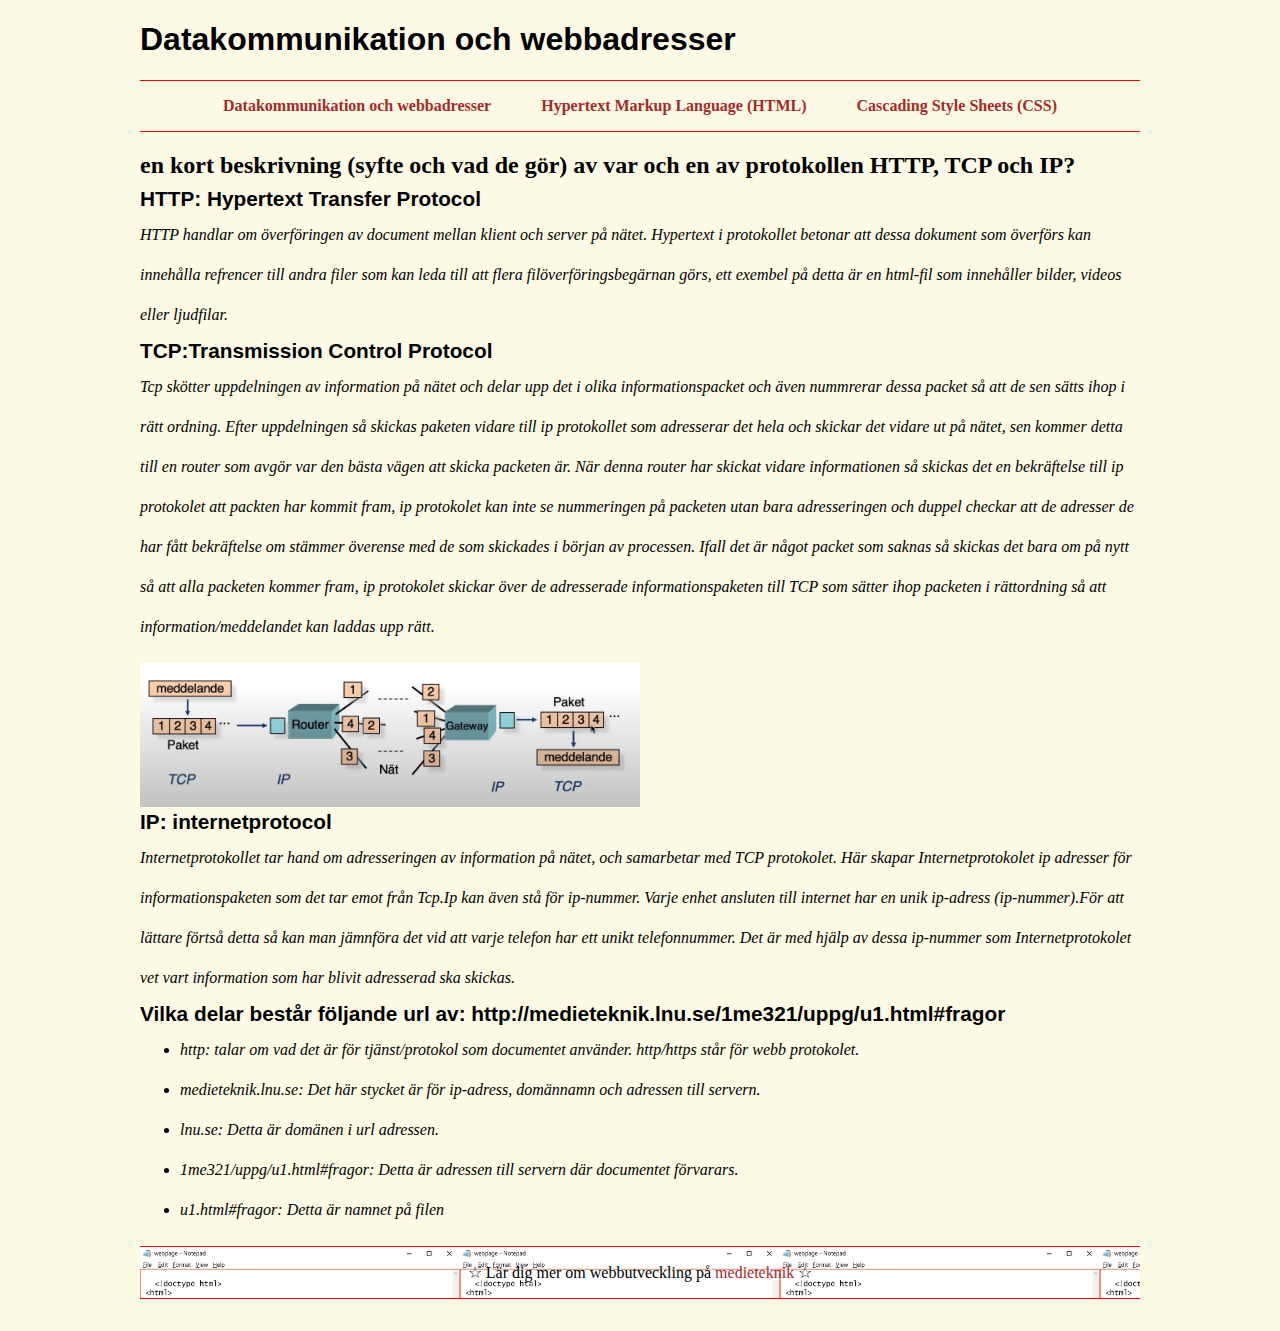
==== index.html @ 0d7cf061 "sista ändringen" ====
<!DOCTYPE html>
<html lang="sv">
<head>
    <meta charset="UTF-8">
    <meta http-equiv="X-UA-Compatible" content="IE=edge">
    <meta name="viewport" content="width=device-width, initial-scale=1.0">
    <title>Datakommunikation och webbadresser</title>
    <link rel="stylesheet" href="CSS/style.css">
</head>
<body>
<h1> Datakommunikation och webbadresser</h1> 

<nav>
    <ul>
        <li><a href="index.html" id="thisPage">Datakommunikation och webbadresser</a></li>
        <li><a href="HTML.html">Hypertext Markup Language (HTML)</a></li>
        <li><a href="CSS.html"> Cascading Style Sheets (CSS)</a></li>
    </ul>
</nav>

<h2>en kort beskrivning (syfte och vad de gör) av var och en av protokollen HTTP, TCP och IP&#x0003F; </h2>

<h3>HTTP: Hypertext Transfer Protocol</h3>
<div class="svar">
    <p>HTTP handlar om överföringen av document mellan klient och server på nätet. Hypertext i protokollet betonar att dessa dokument som överförs kan innehålla refrencer till andra filer som kan leda till att flera filöverföringsbegärnan görs, ett exembel på detta är en html-fil som innehåller bilder, videos eller ljudfilar.</p>
</div>

<h3>TCP:Transmission Control Protocol</h3>
<div class="svar"> 
<p>Tcp skötter uppdelningen av information på nätet och delar upp det i olika informationspacket och även nummrerar dessa packet så att de sen sätts ihop i rätt ordning. 
Efter uppdelningen så skickas paketen vidare till ip protokollet som adresserar det hela och skickar det vidare ut på nätet, sen kommer detta till en router som avgör var den bästa vägen att skicka packeten är. När denna router har skickat vidare informationen så skickas det en bekräftelse till ip protokolet att packten har kommit fram, ip protokolet kan inte se nummeringen på packeten utan bara adresseringen och duppel checkar att de adresser de har fått bekräftelse om stämmer överense med de som skickades i början av processen. Ifall det är  något packet som saknas så skickas det bara om på nytt så att alla packeten kommer fram, ip protokolet skickar över de adresserade informationspaketen till TCP som sätter ihop packeten i rättordning så att information/meddelandet kan laddas upp rätt. </p>
<img src="img/tcpIP.jpg" id="gallery1" alt="TCP och IP protokollen">
</div>
<h3>IP: internetprotocol</h3>

<div class="svar">
<p> Internetprotokollet tar hand om adresseringen av information på nätet, och samarbetar med TCP protokolet. Här  skapar Internetprotokolet ip adresser för informationspaketen som det tar emot från Tcp.Ip kan även stå för ip-nummer. Varje enhet ansluten till internet har en unik ip-adress (ip-nummer).För att lättare förtså detta så kan man jämnföra det vid att varje telefon har ett unikt telefonnummer. Det är med hjälp av dessa ip-nummer som Internetprotokolet vet vart information som har blivit adresserad ska skickas.
</P>
</div>

<h3> Vilka delar består följande url av:
    http://medieteknik.lnu.se/1me321/uppg/u1.html#fragor</h3>
    <div class="svar">
    <ul>
        
    <li>http: talar om vad det är för tjänst/protokol som documentet använder. http/https står för webb protokolet.</li> 
       
    <li> medieteknik.lnu.se: Det här stycket är för ip-adress, domännamn och adressen till servern. </li>

    <li> lnu.se: Detta är domänen i url adressen.</li>

     <li>1me321/uppg/u1.html#fragor: Detta är adressen till servern där documentet förvarars.</li>

    <li>u1.html#fragor: Detta är namnet på filen</li> 

     </div>
     
    </ul>

     <footer>
         <p> &#x02606; Lär dig mer om webbutveckling på
         <a href="http://medieteknik.lnu.se/1me321/index.html" target="blank"> medieteknik</a> &#x02606;</p>
     </footer>
</body>
</html>
---- CSS/style.css ----
@charset "UTF-8";

Body{
    max-width: 1000px;
   margin: 0 auto;
   background-color: #fcfae4;
   font-family: Cambria, Cochin, Georgia, Times, 'Times New Roman', serif;
   font-size: 16px;
   font-style: normal;
}
h1,h3{
    font-family: Arial, Helvetica, sans-serif;
    font-size: 2rem;
    font-style: normal;
}
.svar{
  font-family:Cambria, Cochin, Georgia, Times, 'Times New Roman', serif;
  font-style:italic;
  line-height: 2.5rem;

}

article img{
  width: 500px;
  float: left;
  margin: 0 1rem 1rem 0;
  border-radius: 1rem;
}
article::after{
  content:"";
  display: table;
  clear:both;
 }
article{
  margin: 2rem 0;
}

#gallery2{
  width: 600px;
  float: left;
  margin: 0 1rem 1rem 0;
  border-radius: 1rem;
}
#gallery2::after{
  content:"";
  display: table;
  clear:both;
}
.sidahtml{
  margin: 2rem 0;
}
.sidahtml,h3{
  font-family: Arial, Helvetica, sans-serif;
  font-size: 1.3rem;
  font-style: normal;
  margin: 0;
  padding: 0;
  line-height: 0;
}
.svar1{
  font-family:Cambria, Cochin, Georgia, Times, 'Times New Roman', serif;
  font-style:italic;
  line-height: 1.3rem;
  font-size: 1.4rem;
}

#gallery1{
  width: 500px;
} 
nav{
    font-size: 0.5rem;
    border-bottom: 1px solid red;
    border-top: 1px solid red;
  }
nav ul{
    list-style-type: none;
    margin: 0;
    padding: 0;
    text-align: center;

}
nav li {
  display: inline-block;
  padding: 0;
   margin: 0.5rem;
  }

  nav a {

    text-decoration: none;
    display: block;
    padding: 0.5rem 1rem;
    color: brown;
    font-weight: bold;
    font-size: 1rem;
  }

  nav a:hover {
    background-color:whitesmoke;
    color:red;
 }
footer{
  border-bottom: 1px solid red;
  border-top: 1px solid red;
  text-align: center;
  margin-bottom: 2rem;
  background-image: url(../img/background.jpg);
  text-shadow: 2px 2px white;
  background-size: 20rem;
}

footer a:hover{
  background-color:whitesmoke;
    color:red;
    text-decoration: underline;
}
footer a{
  text-decoration: none;
  color:brown;
  
}
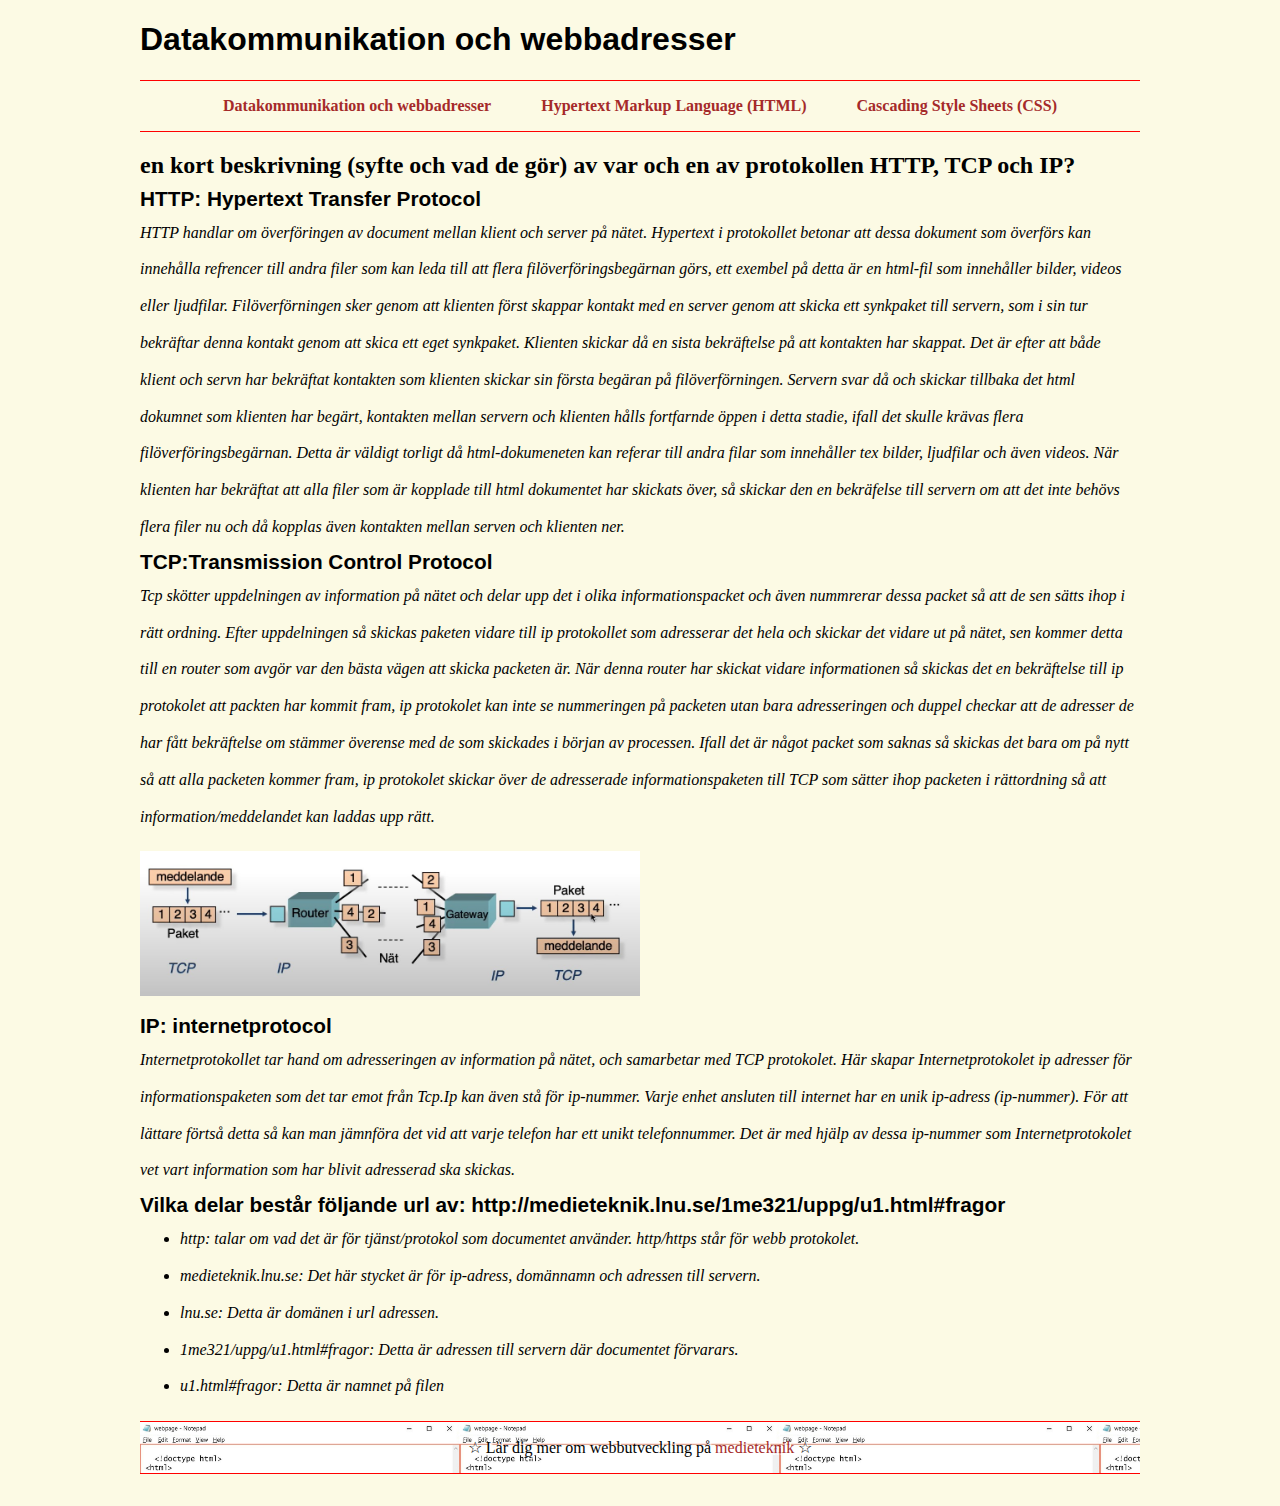
==== commit 66d194d6: "Sista ändringen nu" ====
--- a/index.html
+++ b/index.html
@@ -4,7 +4,7 @@
     <meta charset="UTF-8">
     <meta http-equiv="X-UA-Compatible" content="IE=edge">
     <meta name="viewport" content="width=device-width, initial-scale=1.0">
-    <title>Datakommunikation och webbadresser</title>
+ <title>Datakommunikation och webbadresser</title>
     <link rel="stylesheet" href="CSS/style.css">
 </head>
 <body>
@@ -22,7 +22,9 @@
 
 <h3>HTTP: Hypertext Transfer Protocol</h3>
 <div class="svar">
-    <p>HTTP handlar om överföringen av document mellan klient och server på nätet. Hypertext i protokollet betonar att dessa dokument som överförs kan innehålla refrencer till andra filer som kan leda till att flera filöverföringsbegärnan görs, ett exembel på detta är en html-fil som innehåller bilder, videos eller ljudfilar.</p>
+    <p>HTTP handlar om överföringen av document mellan klient och server på nätet. Hypertext i protokollet betonar att dessa dokument som överförs kan innehålla refrencer till andra filer som kan leda till att flera filöverföringsbegärnan görs, ett exembel på detta är en html-fil som innehåller bilder, videos eller ljudfilar.
+    
+    Filöverförningen sker genom att klienten först skappar kontakt med en server genom att skicka ett synkpaket till servern, som i sin tur bekräftar denna kontakt genom att skica ett eget synkpaket. Klienten skickar då en sista bekräftelse på att kontakten har skappat. Det är efter att både klient och servn har bekräftat kontakten som klienten skickar sin första begäran på filöverförningen. Servern svar då och skickar tillbaka det html dokumnet som klienten har begärt, kontakten mellan servern och klienten hålls fortfarnde öppen i detta stadie, ifall det skulle krävas flera filöverföringsbegärnan. Detta är väldigt torligt då html-dokumeneten kan referar till andra filar som innehåller tex bilder, ljudfilar och även videos. När klienten har bekräftat att alla filer som är kopplade till html dokumentet har skickats över, så skickar den en bekräfelse till servern om att det inte behövs flera filer nu och då kopplas även kontakten mellan serven och klienten ner.</p>
 </div>
 
 <h3>TCP:Transmission Control Protocol</h3>
@@ -34,7 +36,7 @@
 <h3>IP: internetprotocol</h3>
 
 <div class="svar">
-<p> Internetprotokollet tar hand om adresseringen av information på nätet, och samarbetar med TCP protokolet. Här  skapar Internetprotokolet ip adresser för informationspaketen som det tar emot från Tcp.Ip kan även stå för ip-nummer. Varje enhet ansluten till internet har en unik ip-adress (ip-nummer).För att lättare förtså detta så kan man jämnföra det vid att varje telefon har ett unikt telefonnummer. Det är med hjälp av dessa ip-nummer som Internetprotokolet vet vart information som har blivit adresserad ska skickas.
+<p> Internetprotokollet tar hand om adresseringen av information på nätet, och samarbetar med TCP protokolet. Här  skapar Internetprotokolet ip adresser för informationspaketen som det tar emot från Tcp.Ip kan även stå för ip-nummer. Varje enhet ansluten till internet har en unik ip-adress (ip-nummer). För att lättare förtså detta så kan man jämnföra det vid att varje telefon har ett unikt telefonnummer. Det är med hjälp av dessa ip-nummer som Internetprotokolet vet vart information som har blivit adresserad ska skickas.
 </P>
 </div>
 
--- a/CSS/style.css
+++ b/CSS/style.css
@@ -16,7 +16,7 @@
 .svar{
   font-family:Cambria, Cochin, Georgia, Times, 'Times New Roman', serif;
   font-style:italic;
-  line-height: 2.5rem;
+  line-height: 2.3rem;
 
 }
 
@@ -66,6 +66,7 @@
 
 #gallery1{
   width: 500px;
+  margin-bottom: 1rem;
 } 
 nav{
     font-size: 0.5rem;
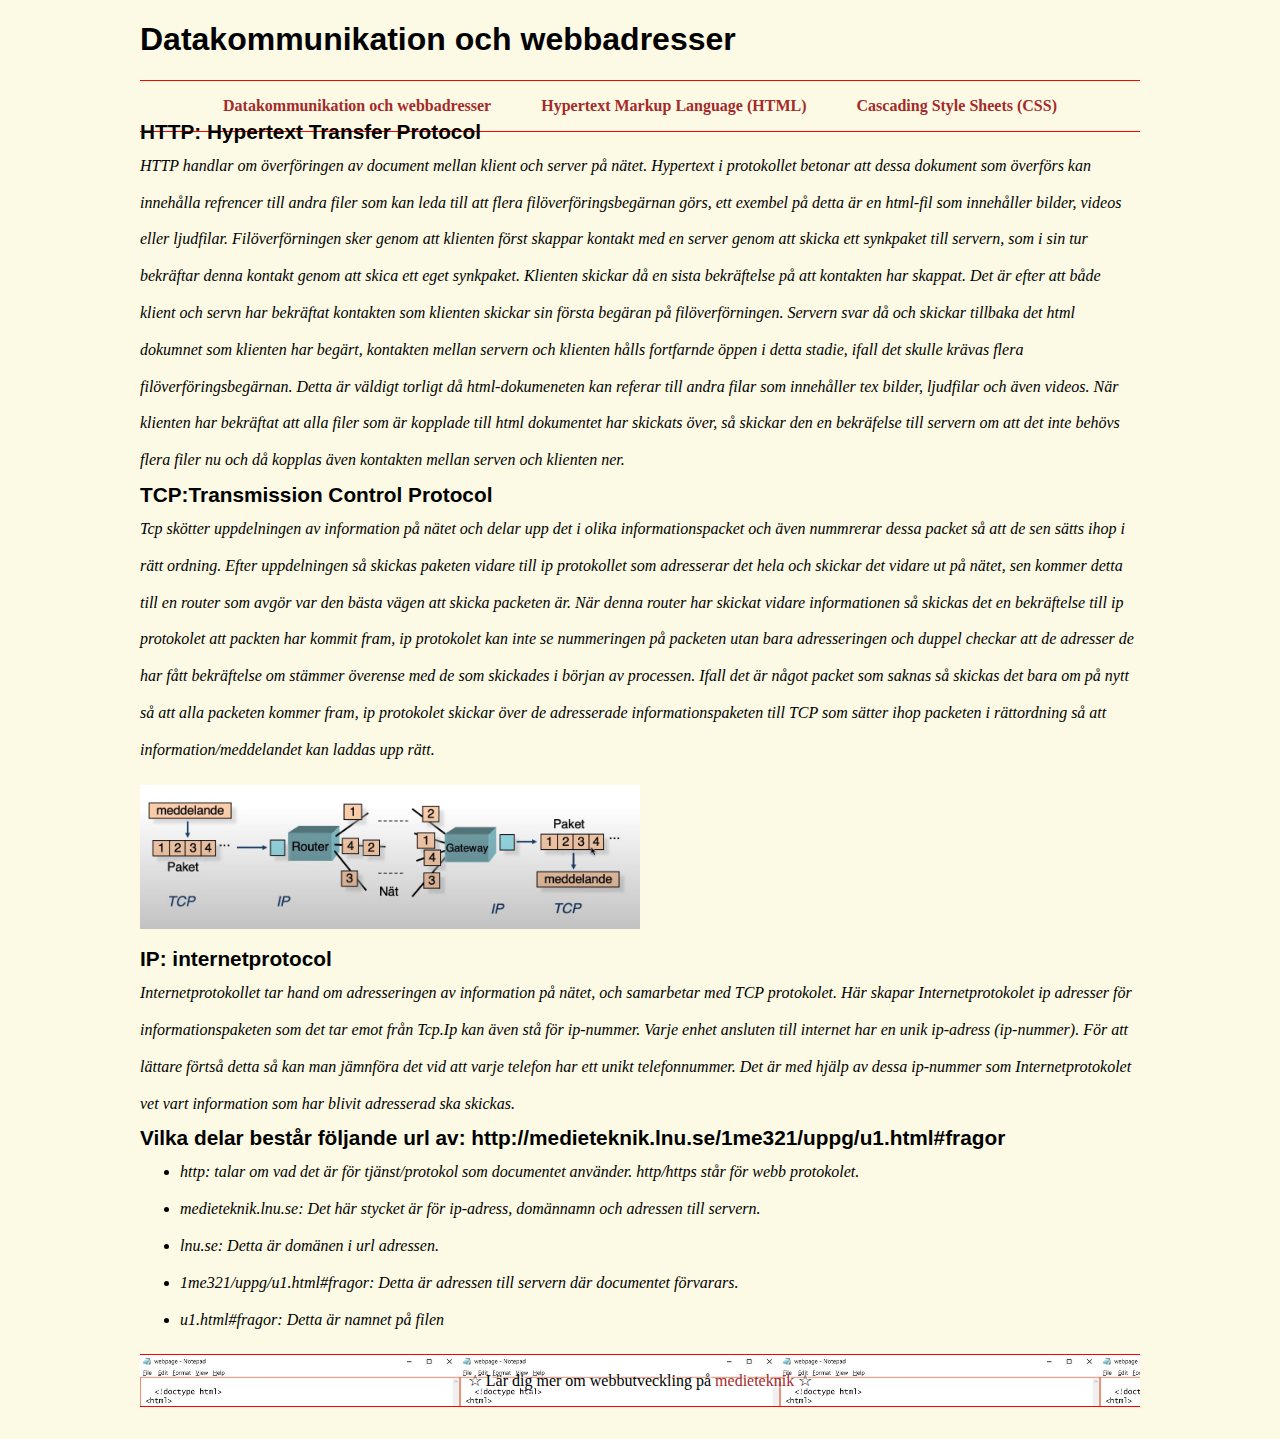
==== commit 4a26bff0: "avslutning" ====
--- a/index.html
+++ b/index.html
@@ -17,9 +17,6 @@
         <li><a href="CSS.html"> Cascading Style Sheets (CSS)</a></li>
     </ul>
 </nav>
-
-<h2>en kort beskrivning (syfte och vad de gör) av var och en av protokollen HTTP, TCP och IP&#x0003F; </h2>
-
 <h3>HTTP: Hypertext Transfer Protocol</h3>
 <div class="svar">
     <p>HTTP handlar om överföringen av document mellan klient och server på nätet. Hypertext i protokollet betonar att dessa dokument som överförs kan innehålla refrencer till andra filer som kan leda till att flera filöverföringsbegärnan görs, ett exembel på detta är en html-fil som innehåller bilder, videos eller ljudfilar.
@@ -53,11 +50,9 @@
 
      <li>1me321/uppg/u1.html#fragor: Detta är adressen till servern där documentet förvarars.</li>
 
-    <li>u1.html#fragor: Detta är namnet på filen</li> 
-
-     </div>
-     
+    <li>u1.html#fragor: Detta är namnet på filen</li>  
     </ul>
+  </div>
 
      <footer>
          <p> &#x02606; Lär dig mer om webbutveckling på
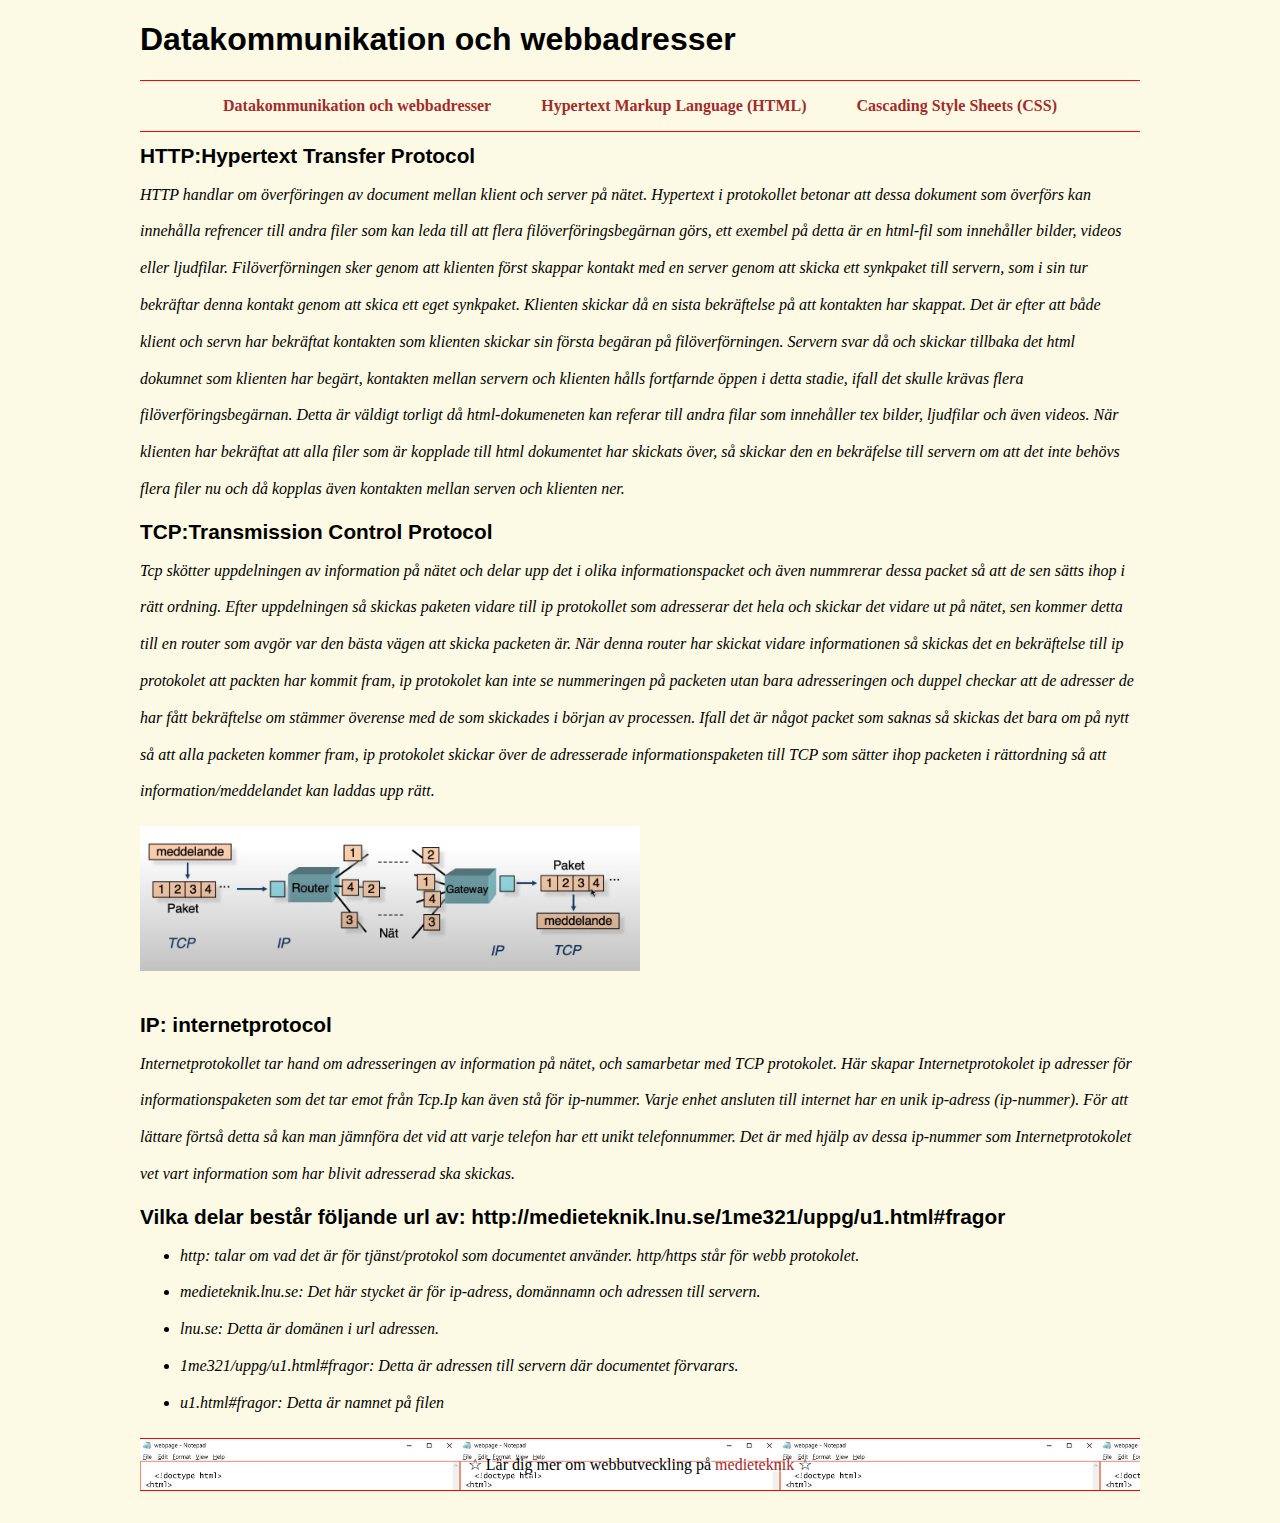
==== commit db755795: "slutliga ändringar" ====
--- a/index.html
+++ b/index.html
@@ -17,7 +17,8 @@
         <li><a href="CSS.html"> Cascading Style Sheets (CSS)</a></li>
     </ul>
 </nav>
-<h3>HTTP: Hypertext Transfer Protocol</h3>
+
+<h3>HTTP:Hypertext Transfer Protocol</h3>
 <div class="svar">
     <p>HTTP handlar om överföringen av document mellan klient och server på nätet. Hypertext i protokollet betonar att dessa dokument som överförs kan innehålla refrencer till andra filer som kan leda till att flera filöverföringsbegärnan görs, ett exembel på detta är en html-fil som innehåller bilder, videos eller ljudfilar.
     
--- a/CSS/style.css
+++ b/CSS/style.css
@@ -53,9 +53,10 @@
   font-family: Arial, Helvetica, sans-serif;
   font-size: 1.3rem;
   font-style: normal;
-  margin: 0;
+  margin-top: 1.5rem;
   padding: 0;
   line-height: 0;
+
 }
 .svar1{
   font-family:Cambria, Cochin, Georgia, Times, 'Times New Roman', serif;
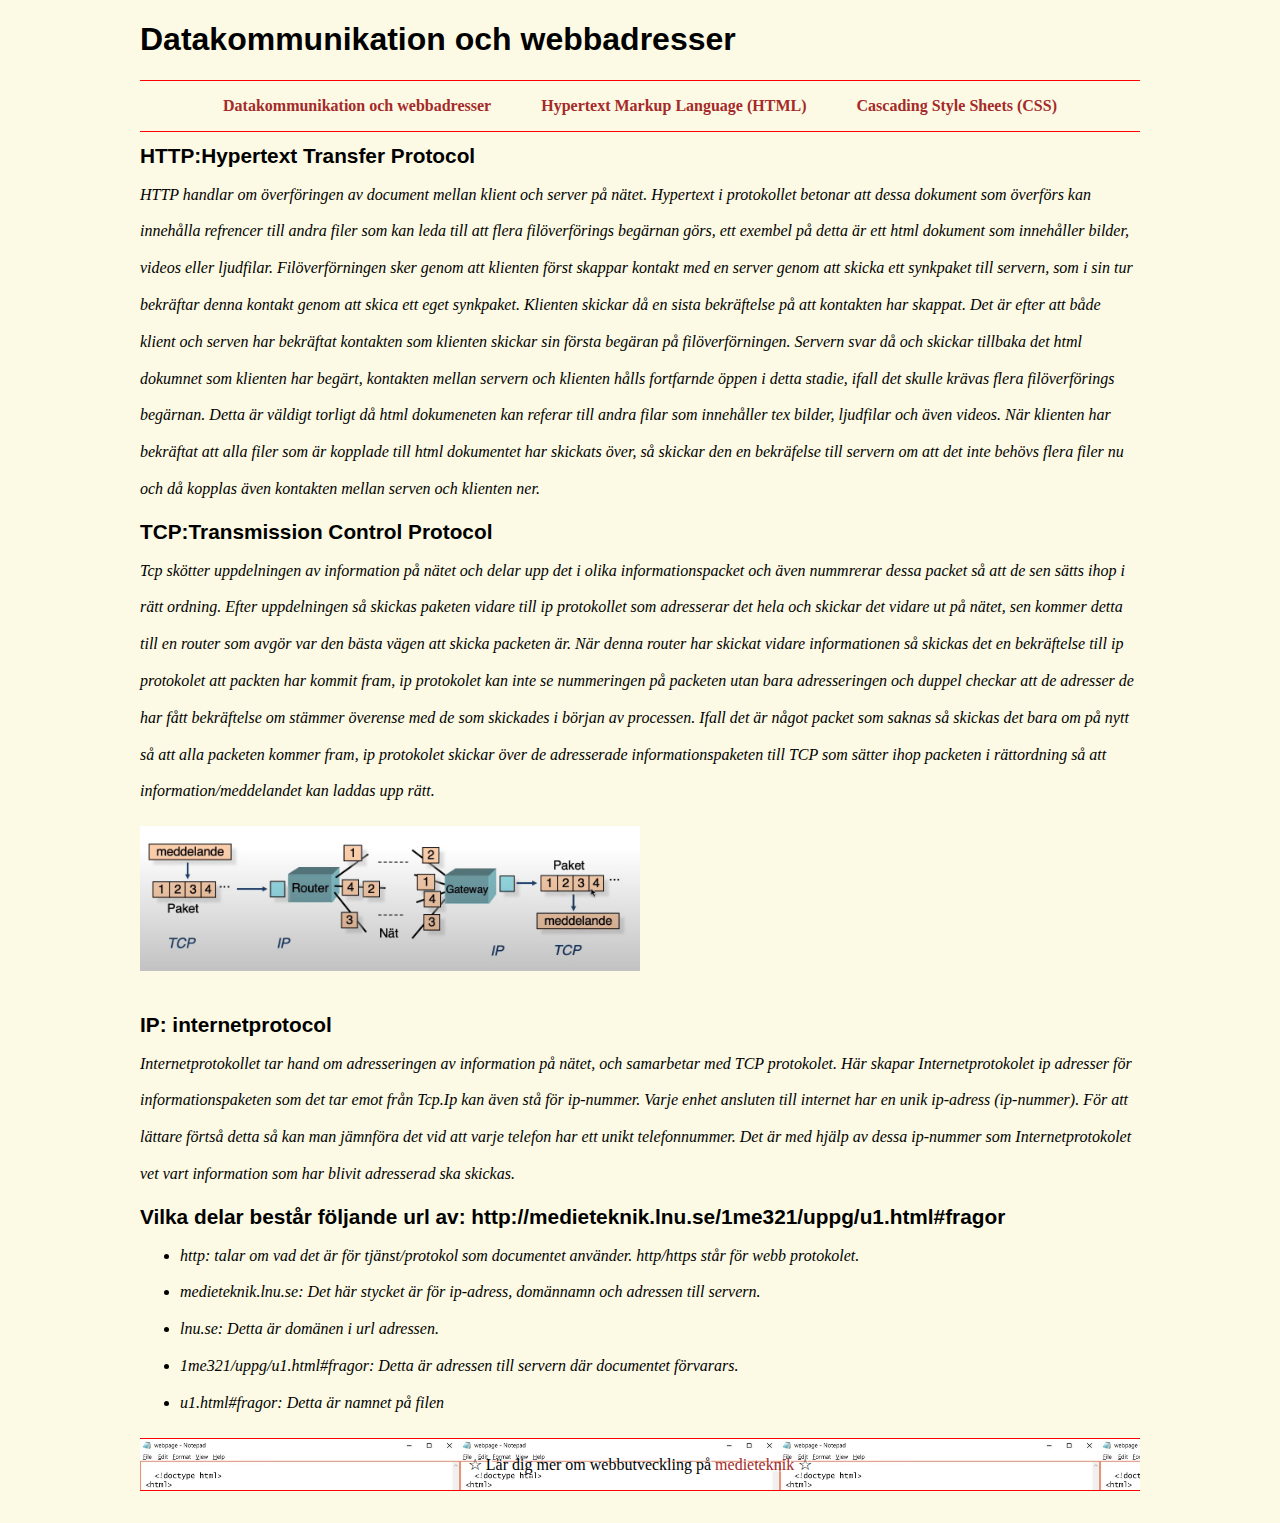
==== commit 31e1aec2: "rättat felsvaning" ====
--- a/index.html
+++ b/index.html
@@ -20,9 +20,10 @@
 
 <h3>HTTP:Hypertext Transfer Protocol</h3>
 <div class="svar">
-    <p>HTTP handlar om överföringen av document mellan klient och server på nätet. Hypertext i protokollet betonar att dessa dokument som överförs kan innehålla refrencer till andra filer som kan leda till att flera filöverföringsbegärnan görs, ett exembel på detta är en html-fil som innehåller bilder, videos eller ljudfilar.
+    <p>HTTP handlar om överföringen av document mellan klient och server på nätet. Hypertext i protokollet betonar att dessa dokument som överförs kan innehålla refrencer till andra filer som kan leda till att flera filöverförings begärnan görs, ett exembel på detta är ett html dokument som innehåller bilder, videos eller ljudfilar.
     
-    Filöverförningen sker genom att klienten först skappar kontakt med en server genom att skicka ett synkpaket till servern, som i sin tur bekräftar denna kontakt genom att skica ett eget synkpaket. Klienten skickar då en sista bekräftelse på att kontakten har skappat. Det är efter att både klient och servn har bekräftat kontakten som klienten skickar sin första begäran på filöverförningen. Servern svar då och skickar tillbaka det html dokumnet som klienten har begärt, kontakten mellan servern och klienten hålls fortfarnde öppen i detta stadie, ifall det skulle krävas flera filöverföringsbegärnan. Detta är väldigt torligt då html-dokumeneten kan referar till andra filar som innehåller tex bilder, ljudfilar och även videos. När klienten har bekräftat att alla filer som är kopplade till html dokumentet har skickats över, så skickar den en bekräfelse till servern om att det inte behövs flera filer nu och då kopplas även kontakten mellan serven och klienten ner.</p>
+    Filöverförningen sker genom att klienten först skappar kontakt med en server genom att skicka ett synkpaket till servern, som i sin tur bekräftar denna kontakt genom att skica ett eget synkpaket. Klienten skickar då en sista bekräftelse på att kontakten har skappat. Det är efter att både klient och serven har bekräftat kontakten som klienten skickar sin första begäran på filöverförningen. Servern svar då och skickar tillbaka det html dokumnet som klienten har begärt, kontakten mellan servern och klienten hålls fortfarnde öppen i detta stadie, ifall det skulle krävas flera filöverförings begärnan. Detta är väldigt torligt då html dokumeneten kan referar till andra filar som innehåller tex bilder, ljudfilar och även videos. När klienten har bekräftat att alla filer som är kopplade till html dokumentet har skickats över, så skickar den en bekräfelse till servern om att det inte behövs flera filer nu och då kopplas även kontakten mellan serven och klienten ner.
+</p>
 </div>
 
 <h3>TCP:Transmission Control Protocol</h3>
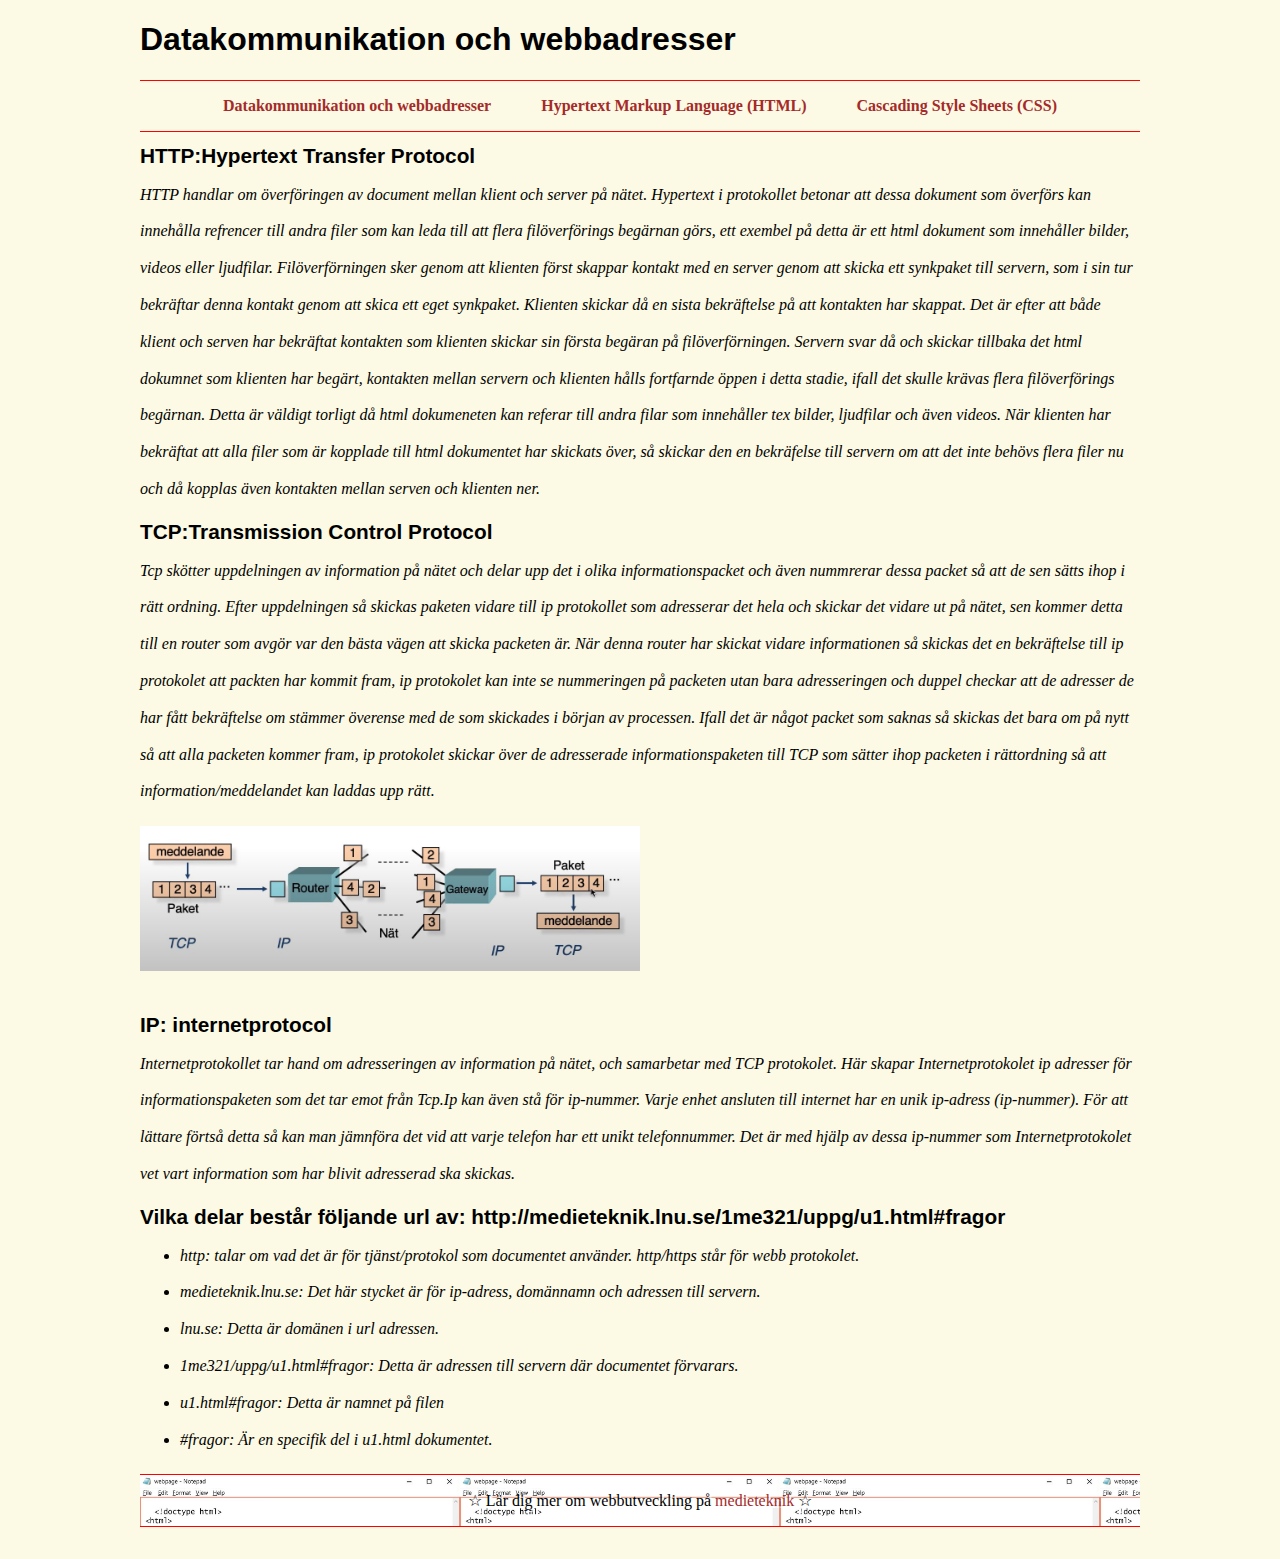
==== commit ab6d9cce: "lagt till sista delen i url koden" ====
--- a/index.html
+++ b/index.html
@@ -52,7 +52,9 @@
 
      <li>1me321/uppg/u1.html#fragor: Detta är adressen till servern där documentet förvarars.</li>
 
-    <li>u1.html#fragor: Detta är namnet på filen</li>  
+    <li>u1.html#fragor: Detta är namnet på filen</li>
+    
+    <li>#fragor: Är en specifik del i u1.html dokumentet.</li>  
     </ul>
   </div>
 
